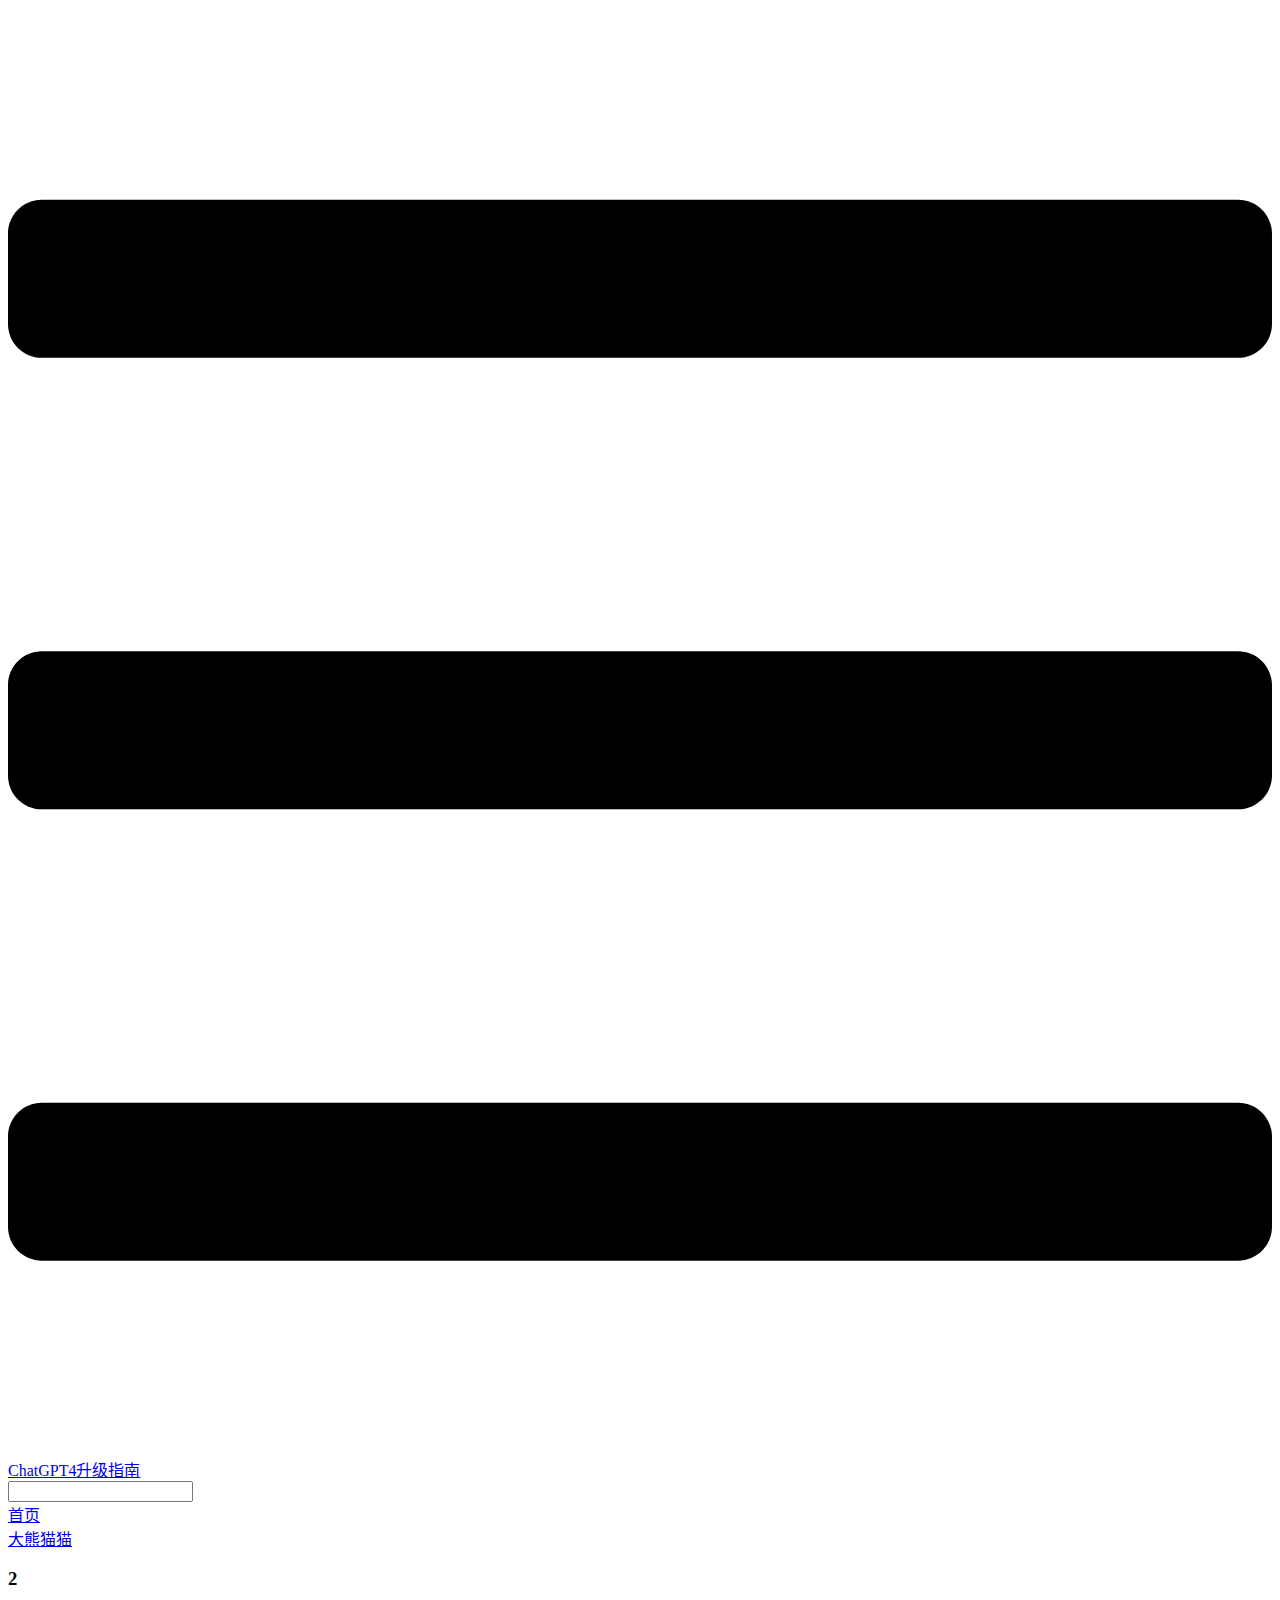
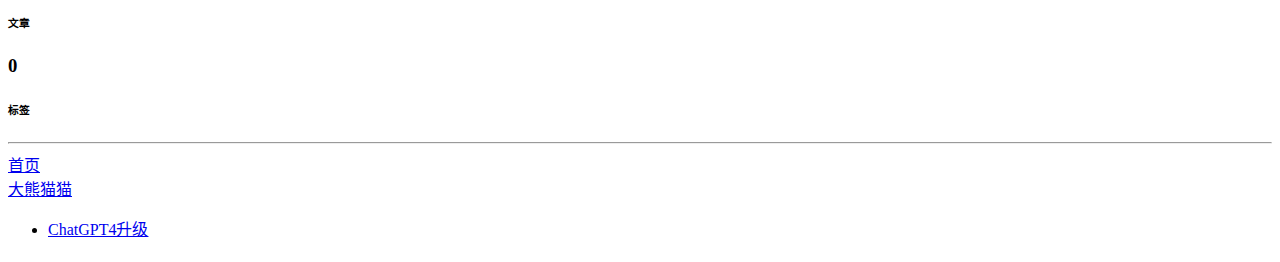
==== categories/index.html @ 4511b9e1 "deploy" ====
<!DOCTYPE html>
<html lang="zh-CN">
  <head>
    <meta charset="utf-8">
    <meta name="viewport" content="width=device-width,initial-scale=1">
    <title>Categories | ChatGPT4升级指南</title>
    <meta name="generator" content="VuePress 1.9.10">
    
    <meta name="description" content="ChatGPT4升级与ChatGPT3.5账号出售">
    
    <link rel="preload" href="/upgrade-chatgpt4/assets/css/0.styles.dbd1b39b.css" as="style"><link rel="preload" href="/upgrade-chatgpt4/assets/js/app.5e19e9b1.js" as="script"><link rel="preload" href="/upgrade-chatgpt4/assets/js/7.da209bf6.js" as="script"><link rel="preload" href="/upgrade-chatgpt4/assets/js/2.1abc7a24.js" as="script"><link rel="preload" href="/upgrade-chatgpt4/assets/js/1.61447b12.js" as="script"><link rel="prefetch" href="/upgrade-chatgpt4/assets/js/10.eea212a3.js"><link rel="prefetch" href="/upgrade-chatgpt4/assets/js/11.74b51c2a.js"><link rel="prefetch" href="/upgrade-chatgpt4/assets/js/14.2107bbc2.js"><link rel="prefetch" href="/upgrade-chatgpt4/assets/js/15.86e69429.js"><link rel="prefetch" href="/upgrade-chatgpt4/assets/js/16.401a2945.js"><link rel="prefetch" href="/upgrade-chatgpt4/assets/js/17.c0c45989.js"><link rel="prefetch" href="/upgrade-chatgpt4/assets/js/18.0d49810b.js"><link rel="prefetch" href="/upgrade-chatgpt4/assets/js/19.a8d0adf3.js"><link rel="prefetch" href="/upgrade-chatgpt4/assets/js/20.218651d0.js"><link rel="prefetch" href="/upgrade-chatgpt4/assets/js/21.e7427723.js"><link rel="prefetch" href="/upgrade-chatgpt4/assets/js/22.28401251.js"><link rel="prefetch" href="/upgrade-chatgpt4/assets/js/23.e9b26fbf.js"><link rel="prefetch" href="/upgrade-chatgpt4/assets/js/24.6afd8b9e.js"><link rel="prefetch" href="/upgrade-chatgpt4/assets/js/25.6965fe36.js"><link rel="prefetch" href="/upgrade-chatgpt4/assets/js/26.85040441.js"><link rel="prefetch" href="/upgrade-chatgpt4/assets/js/27.a2465eac.js"><link rel="prefetch" href="/upgrade-chatgpt4/assets/js/28.8bfc8691.js"><link rel="prefetch" href="/upgrade-chatgpt4/assets/js/29.f3cfa5ed.js"><link rel="prefetch" href="/upgrade-chatgpt4/assets/js/3.207ada96.js"><link rel="prefetch" href="/upgrade-chatgpt4/assets/js/30.83991fb4.js"><link rel="prefetch" href="/upgrade-chatgpt4/assets/js/31.d178b285.js"><link rel="prefetch" href="/upgrade-chatgpt4/assets/js/32.a5e964d1.js"><link rel="prefetch" href="/upgrade-chatgpt4/assets/js/33.b8ed26ef.js"><link rel="prefetch" href="/upgrade-chatgpt4/assets/js/34.44161896.js"><link rel="prefetch" href="/upgrade-chatgpt4/assets/js/35.bb3bd585.js"><link rel="prefetch" href="/upgrade-chatgpt4/assets/js/36.3db4a564.js"><link rel="prefetch" href="/upgrade-chatgpt4/assets/js/37.6be88695.js"><link rel="prefetch" href="/upgrade-chatgpt4/assets/js/38.7c0938f5.js"><link rel="prefetch" href="/upgrade-chatgpt4/assets/js/39.6007c95c.js"><link rel="prefetch" href="/upgrade-chatgpt4/assets/js/4.3caec655.js"><link rel="prefetch" href="/upgrade-chatgpt4/assets/js/5.b4d07fd0.js"><link rel="prefetch" href="/upgrade-chatgpt4/assets/js/6.549a3fbb.js"><link rel="prefetch" href="/upgrade-chatgpt4/assets/js/8.50764dc8.js"><link rel="prefetch" href="/upgrade-chatgpt4/assets/js/9.b93c432b.js"><link rel="prefetch" href="/upgrade-chatgpt4/assets/js/vendors~docsearch.4e95f858.js">
    <link rel="stylesheet" href="/upgrade-chatgpt4/assets/css/0.styles.dbd1b39b.css">
  </head>
  <body>
    <div id="app" data-server-rendered="true"><div class="theme-container" data-v-7dd95ae2><div data-v-7dd95ae2><div class="password-shadow password-wrapper-out" style="display:none;" data-v-59e6cb88 data-v-7dd95ae2 data-v-7dd95ae2><h3 class="title" data-v-59e6cb88>ChatGPT4升级指南</h3> <p class="description" data-v-59e6cb88>ChatGPT4升级与ChatGPT3.5账号出售</p> <label id="box" class="inputBox" data-v-59e6cb88><input type="password" value="" data-v-59e6cb88> <span data-v-59e6cb88>Konck! Knock!</span> <button data-v-59e6cb88>OK</button></label> <div class="footer" data-v-59e6cb88><span data-v-59e6cb88><i class="iconfont reco-theme" data-v-59e6cb88></i> <a target="blank" href="https://vuepress-theme-reco.recoluan.com" data-v-59e6cb88>vuePress-theme-reco</a></span> <span data-v-59e6cb88><i class="iconfont reco-copyright" data-v-59e6cb88></i> <a data-v-59e6cb88><!---->
          
        <!---->
        2024
      </a></span></div></div> <div class="hide" data-v-7dd95ae2><header class="navbar" data-v-7dd95ae2><div class="sidebar-button"><svg xmlns="http://www.w3.org/2000/svg" aria-hidden="true" role="img" viewBox="0 0 448 512" class="icon"><path fill="currentColor" d="M436 124H12c-6.627 0-12-5.373-12-12V80c0-6.627 5.373-12 12-12h424c6.627 0 12 5.373 12 12v32c0 6.627-5.373 12-12 12zm0 160H12c-6.627 0-12-5.373-12-12v-32c0-6.627 5.373-12 12-12h424c6.627 0 12 5.373 12 12v32c0 6.627-5.373 12-12 12zm0 160H12c-6.627 0-12-5.373-12-12v-32c0-6.627 5.373-12 12-12h424c6.627 0 12 5.373 12 12v32c0 6.627-5.373 12-12 12z"></path></svg></div> <a href="/upgrade-chatgpt4/" class="home-link router-link-active"><!----> <span class="site-name">ChatGPT4升级指南</span></a> <div class="links"><div class="color-picker"><a class="color-button"><i class="iconfont reco-color"></i></a> <div class="color-picker-menu" style="display:none;"><div class="mode-options"><h4 class="title">Choose mode</h4> <ul class="color-mode-options"><li class="dark">dark</li><li class="auto active">auto</li><li class="light">light</li></ul></div></div></div> <div class="search-box"><i class="iconfont reco-search"></i> <input aria-label="Search" autocomplete="off" spellcheck="false" value=""> <!----></div> <nav class="nav-links can-hide"><div class="nav-item"><a href="/upgrade-chatgpt4/" class="nav-link"><i class="undefined"></i>
  首页
</a></div><div class="nav-item"><a href="/upgrade-chatgpt4/" class="nav-link"><i class="undefined"></i>
  大熊猫猫
</a></div> <!----></nav></div></header> <div class="sidebar-mask" data-v-7dd95ae2></div> <aside class="sidebar" data-v-7dd95ae2><div class="personal-info-wrapper" data-v-1fad0c41 data-v-7dd95ae2><!----> <!----> <div class="num" data-v-1fad0c41><div data-v-1fad0c41><h3 data-v-1fad0c41>2</h3> <h6 data-v-1fad0c41>文章</h6></div> <div data-v-1fad0c41><h3 data-v-1fad0c41>0</h3> <h6 data-v-1fad0c41>标签</h6></div></div> <ul class="social-links" data-v-1fad0c41></ul> <hr data-v-1fad0c41></div> <nav class="nav-links"><div class="nav-item"><a href="/upgrade-chatgpt4/" class="nav-link"><i class="undefined"></i>
  首页
</a></div><div class="nav-item"><a href="/upgrade-chatgpt4/" class="nav-link"><i class="undefined"></i>
  大熊猫猫
</a></div> <!----></nav> <ul class="sidebar-links"><li><a href="/upgrade-chatgpt4/handbook/ChatGPT_4.0.html" class="sidebar-link">ChatGPT4升级</a></li></ul> </aside> <div class="password-shadow password-wrapper-in" style="display:none;" data-v-59e6cb88 data-v-7dd95ae2><h3 class="title" data-v-59e6cb88>Categories</h3> <!----> <label id="box" class="inputBox" data-v-59e6cb88><input type="password" value="" data-v-59e6cb88> <span data-v-59e6cb88>Konck! Knock!</span> <button data-v-59e6cb88>OK</button></label> <div class="footer" data-v-59e6cb88><span data-v-59e6cb88><i class="iconfont reco-theme" data-v-59e6cb88></i> <a target="blank" href="https://vuepress-theme-reco.recoluan.com" data-v-59e6cb88>vuePress-theme-reco</a></span> <span data-v-59e6cb88><i class="iconfont reco-copyright" data-v-59e6cb88></i> <a data-v-59e6cb88><!---->
          
        <!---->
        2024
      </a></span></div></div> <div data-v-7dd95ae2><div data-v-7dd95ae2><main class="page" style="padding-right:0;"><section style="display:;"><div class="page-title"><h1 class="title"></h1> <div data-v-8a445198><!----> <!----> <!----> <!----></div></div> <!----></section> <footer class="page-edit"><!----> <!----></footer> <!----> <div class="comments-wrapper"><!----></div></main></div> <!----></div> <ul class="sub-sidebar sub-sidebar-wrapper" style="width:0;" data-v-b57cc07c data-v-7dd95ae2></ul></div></div></div><div class="global-ui"><div class="back-to-ceiling" style="right:1rem;bottom:6rem;width:2.5rem;height:2.5rem;border-radius:.25rem;line-height:2.5rem;display:none;" data-v-c6073ba8 data-v-c6073ba8><svg t="1574745035067" viewBox="0 0 1024 1024" version="1.1" xmlns="http://www.w3.org/2000/svg" p-id="5404" class="icon" data-v-c6073ba8><path d="M526.60727968 10.90185116a27.675 27.675 0 0 0-29.21455937 0c-131.36607665 82.28402758-218.69155461 228.01873535-218.69155402 394.07834331a462.20625001 462.20625001 0 0 0 5.36959153 69.94390903c1.00431239 6.55289093-0.34802892 13.13561351-3.76865779 18.80351572-32.63518765 54.11355614-51.75690182 118.55860487-51.7569018 187.94566865a371.06718723 371.06718723 0 0 0 11.50484808 91.98906777c6.53300375 25.50556257 41.68394495 28.14064038 52.69160883 4.22606766 17.37162448-37.73630017 42.14135425-72.50938081 72.80769204-103.21549295 2.18761121 3.04276886 4.15646224 6.24463696 6.40373557 9.22774369a1871.4375 1871.4375 0 0 0 140.04691725 5.34970492 1866.36093723 1866.36093723 0 0 0 140.04691723-5.34970492c2.24727335-2.98310674 4.21612437-6.18497483 6.3937923-9.2178004 30.66633723 30.70611158 55.4360664 65.4791928 72.80769147 103.21549355 11.00766384 23.91457269 46.15860503 21.27949489 52.69160879-4.22606768a371.15156223 371.15156223 0 0 0 11.514792-91.99901164c0-69.36717486-19.13165746-133.82216804-51.75690182-187.92578088-3.42062944-5.66790279-4.76302748-12.26056868-3.76865837-18.80351632a462.20625001 462.20625001 0 0 0 5.36959269-69.943909c-0.00994388-166.08943902-87.32547796-311.81420293-218.6915546-394.09823051zM605.93803103 357.87693858a93.93749974 93.93749974 0 1 1-187.89594924 6.1e-7 93.93749974 93.93749974 0 0 1 187.89594924-6.1e-7z" p-id="5405" data-v-c6073ba8></path><path d="M429.50777625 765.63860547C429.50777625 803.39355007 466.44236686 1000.39046097 512.00932183 1000.39046097c45.56695499 0 82.4922232-197.00623328 82.5015456-234.7518555 0-37.75494459-36.9345906-68.35043303-82.4922232-68.34111062-45.57627738-0.00932239-82.52019037 30.59548842-82.51086798 68.34111062z" p-id="5406" data-v-c6073ba8></path></svg></div></div></div>
    <script src="/upgrade-chatgpt4/assets/js/app.5e19e9b1.js" defer></script><script src="/upgrade-chatgpt4/assets/js/7.da209bf6.js" defer></script><script src="/upgrade-chatgpt4/assets/js/2.1abc7a24.js" defer></script><script src="/upgrade-chatgpt4/assets/js/1.61447b12.js" defer></script>
  </body>
</html>
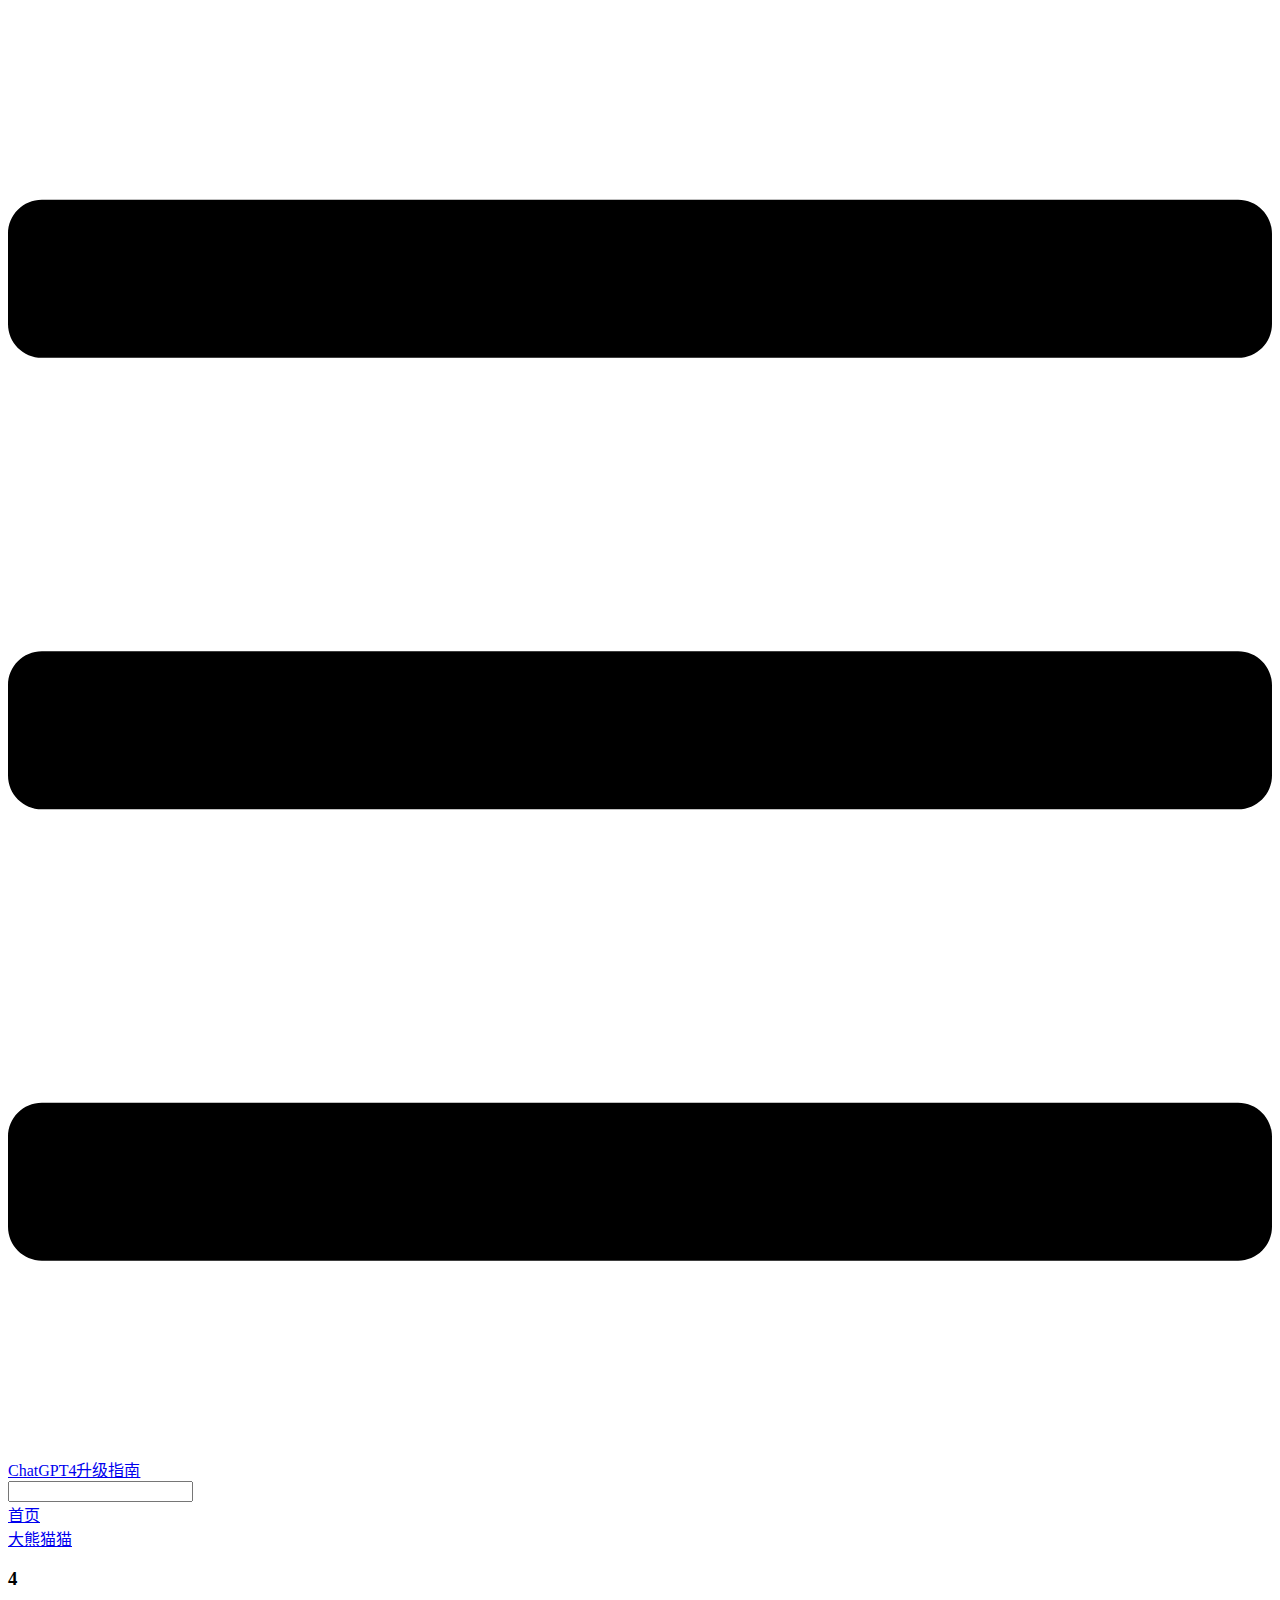
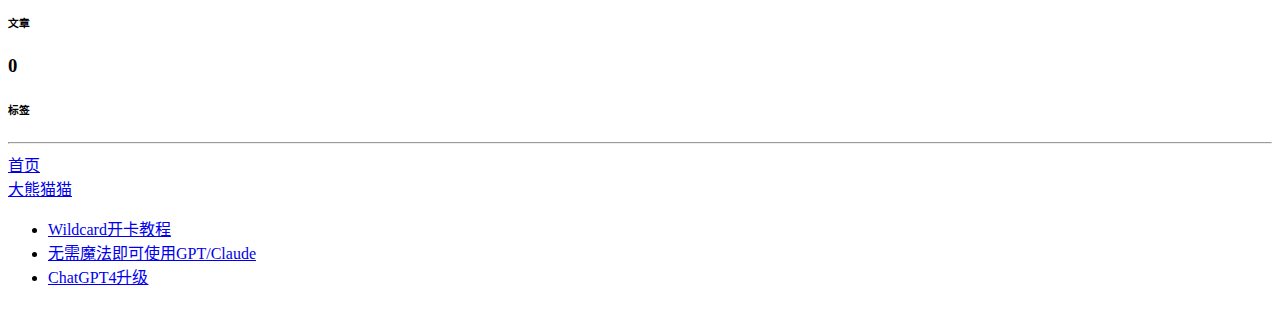
==== commit de110348: "deploy" ====
--- a/categories/index.html
+++ b/categories/index.html
@@ -8,8 +8,8 @@
     
     <meta name="description" content="ChatGPT4升级与ChatGPT3.5账号出售">
     
-    <link rel="preload" href="/upgrade-chatgpt4/assets/css/0.styles.dbd1b39b.css" as="style"><link rel="preload" href="/upgrade-chatgpt4/assets/js/app.5e19e9b1.js" as="script"><link rel="preload" href="/upgrade-chatgpt4/assets/js/7.da209bf6.js" as="script"><link rel="preload" href="/upgrade-chatgpt4/assets/js/2.1abc7a24.js" as="script"><link rel="preload" href="/upgrade-chatgpt4/assets/js/1.61447b12.js" as="script"><link rel="prefetch" href="/upgrade-chatgpt4/assets/js/10.eea212a3.js"><link rel="prefetch" href="/upgrade-chatgpt4/assets/js/11.74b51c2a.js"><link rel="prefetch" href="/upgrade-chatgpt4/assets/js/14.2107bbc2.js"><link rel="prefetch" href="/upgrade-chatgpt4/assets/js/15.86e69429.js"><link rel="prefetch" href="/upgrade-chatgpt4/assets/js/16.401a2945.js"><link rel="prefetch" href="/upgrade-chatgpt4/assets/js/17.c0c45989.js"><link rel="prefetch" href="/upgrade-chatgpt4/assets/js/18.0d49810b.js"><link rel="prefetch" href="/upgrade-chatgpt4/assets/js/19.a8d0adf3.js"><link rel="prefetch" href="/upgrade-chatgpt4/assets/js/20.218651d0.js"><link rel="prefetch" href="/upgrade-chatgpt4/assets/js/21.e7427723.js"><link rel="prefetch" href="/upgrade-chatgpt4/assets/js/22.28401251.js"><link rel="prefetch" href="/upgrade-chatgpt4/assets/js/23.e9b26fbf.js"><link rel="prefetch" href="/upgrade-chatgpt4/assets/js/24.6afd8b9e.js"><link rel="prefetch" href="/upgrade-chatgpt4/assets/js/25.6965fe36.js"><link rel="prefetch" href="/upgrade-chatgpt4/assets/js/26.85040441.js"><link rel="prefetch" href="/upgrade-chatgpt4/assets/js/27.a2465eac.js"><link rel="prefetch" href="/upgrade-chatgpt4/assets/js/28.8bfc8691.js"><link rel="prefetch" href="/upgrade-chatgpt4/assets/js/29.f3cfa5ed.js"><link rel="prefetch" href="/upgrade-chatgpt4/assets/js/3.207ada96.js"><link rel="prefetch" href="/upgrade-chatgpt4/assets/js/30.83991fb4.js"><link rel="prefetch" href="/upgrade-chatgpt4/assets/js/31.d178b285.js"><link rel="prefetch" href="/upgrade-chatgpt4/assets/js/32.a5e964d1.js"><link rel="prefetch" href="/upgrade-chatgpt4/assets/js/33.b8ed26ef.js"><link rel="prefetch" href="/upgrade-chatgpt4/assets/js/34.44161896.js"><link rel="prefetch" href="/upgrade-chatgpt4/assets/js/35.bb3bd585.js"><link rel="prefetch" href="/upgrade-chatgpt4/assets/js/36.3db4a564.js"><link rel="prefetch" href="/upgrade-chatgpt4/assets/js/37.6be88695.js"><link rel="prefetch" href="/upgrade-chatgpt4/assets/js/38.7c0938f5.js"><link rel="prefetch" href="/upgrade-chatgpt4/assets/js/39.6007c95c.js"><link rel="prefetch" href="/upgrade-chatgpt4/assets/js/4.3caec655.js"><link rel="prefetch" href="/upgrade-chatgpt4/assets/js/5.b4d07fd0.js"><link rel="prefetch" href="/upgrade-chatgpt4/assets/js/6.549a3fbb.js"><link rel="prefetch" href="/upgrade-chatgpt4/assets/js/8.50764dc8.js"><link rel="prefetch" href="/upgrade-chatgpt4/assets/js/9.b93c432b.js"><link rel="prefetch" href="/upgrade-chatgpt4/assets/js/vendors~docsearch.4e95f858.js">
-    <link rel="stylesheet" href="/upgrade-chatgpt4/assets/css/0.styles.dbd1b39b.css">
+    <link rel="preload" href="/upgrade-chatgpt4/assets/css/0.styles.d80103cf.css" as="style"><link rel="preload" href="/upgrade-chatgpt4/assets/js/app.a1f62594.js" as="script"><link rel="preload" href="/upgrade-chatgpt4/assets/js/7.42f3678d.js" as="script"><link rel="preload" href="/upgrade-chatgpt4/assets/js/2.ebf41814.js" as="script"><link rel="preload" href="/upgrade-chatgpt4/assets/js/1.cd5066dc.js" as="script"><link rel="prefetch" href="/upgrade-chatgpt4/assets/js/10.abf5bc56.js"><link rel="prefetch" href="/upgrade-chatgpt4/assets/js/11.e28ca3cb.js"><link rel="prefetch" href="/upgrade-chatgpt4/assets/js/14.1ff3b23f.js"><link rel="prefetch" href="/upgrade-chatgpt4/assets/js/15.aafbb36e.js"><link rel="prefetch" href="/upgrade-chatgpt4/assets/js/16.e8bb8aee.js"><link rel="prefetch" href="/upgrade-chatgpt4/assets/js/17.b4170691.js"><link rel="prefetch" href="/upgrade-chatgpt4/assets/js/18.43af83cf.js"><link rel="prefetch" href="/upgrade-chatgpt4/assets/js/19.a00c8502.js"><link rel="prefetch" href="/upgrade-chatgpt4/assets/js/20.59c47d97.js"><link rel="prefetch" href="/upgrade-chatgpt4/assets/js/21.397949e4.js"><link rel="prefetch" href="/upgrade-chatgpt4/assets/js/22.4f90e574.js"><link rel="prefetch" href="/upgrade-chatgpt4/assets/js/23.e6af103f.js"><link rel="prefetch" href="/upgrade-chatgpt4/assets/js/24.a48b41bd.js"><link rel="prefetch" href="/upgrade-chatgpt4/assets/js/25.583b2100.js"><link rel="prefetch" href="/upgrade-chatgpt4/assets/js/26.ed283b0e.js"><link rel="prefetch" href="/upgrade-chatgpt4/assets/js/27.d183fc84.js"><link rel="prefetch" href="/upgrade-chatgpt4/assets/js/28.f477b2a7.js"><link rel="prefetch" href="/upgrade-chatgpt4/assets/js/29.e3de08ef.js"><link rel="prefetch" href="/upgrade-chatgpt4/assets/js/3.ca8d1491.js"><link rel="prefetch" href="/upgrade-chatgpt4/assets/js/30.39160192.js"><link rel="prefetch" href="/upgrade-chatgpt4/assets/js/31.fe51d511.js"><link rel="prefetch" href="/upgrade-chatgpt4/assets/js/32.e1583e0b.js"><link rel="prefetch" href="/upgrade-chatgpt4/assets/js/33.ab3745f7.js"><link rel="prefetch" href="/upgrade-chatgpt4/assets/js/34.8a8d426f.js"><link rel="prefetch" href="/upgrade-chatgpt4/assets/js/35.31bd45e3.js"><link rel="prefetch" href="/upgrade-chatgpt4/assets/js/36.165004c3.js"><link rel="prefetch" href="/upgrade-chatgpt4/assets/js/37.ef0c40a6.js"><link rel="prefetch" href="/upgrade-chatgpt4/assets/js/38.1245274a.js"><link rel="prefetch" href="/upgrade-chatgpt4/assets/js/39.bd80524c.js"><link rel="prefetch" href="/upgrade-chatgpt4/assets/js/4.ec6617ac.js"><link rel="prefetch" href="/upgrade-chatgpt4/assets/js/40.d7bc7e05.js"><link rel="prefetch" href="/upgrade-chatgpt4/assets/js/41.57e417dc.js"><link rel="prefetch" href="/upgrade-chatgpt4/assets/js/5.dae528ad.js"><link rel="prefetch" href="/upgrade-chatgpt4/assets/js/6.006e016d.js"><link rel="prefetch" href="/upgrade-chatgpt4/assets/js/8.02352fa5.js"><link rel="prefetch" href="/upgrade-chatgpt4/assets/js/9.8db2dda2.js"><link rel="prefetch" href="/upgrade-chatgpt4/assets/js/vendors~docsearch.535306fc.js">
+    <link rel="stylesheet" href="/upgrade-chatgpt4/assets/css/0.styles.d80103cf.css">
   </head>
   <body>
     <div id="app" data-server-rendered="true"><div class="theme-container" data-v-7dd95ae2><div data-v-7dd95ae2><div class="password-shadow password-wrapper-out" style="display:none;" data-v-59e6cb88 data-v-7dd95ae2 data-v-7dd95ae2><h3 class="title" data-v-59e6cb88>ChatGPT4升级指南</h3> <p class="description" data-v-59e6cb88>ChatGPT4升级与ChatGPT3.5账号出售</p> <label id="box" class="inputBox" data-v-59e6cb88><input type="password" value="" data-v-59e6cb88> <span data-v-59e6cb88>Konck! Knock!</span> <button data-v-59e6cb88>OK</button></label> <div class="footer" data-v-59e6cb88><span data-v-59e6cb88><i class="iconfont reco-theme" data-v-59e6cb88></i> <a target="blank" href="https://vuepress-theme-reco.recoluan.com" data-v-59e6cb88>vuePress-theme-reco</a></span> <span data-v-59e6cb88><i class="iconfont reco-copyright" data-v-59e6cb88></i> <a data-v-59e6cb88><!---->
@@ -20,15 +20,15 @@
   首页
 </a></div><div class="nav-item"><a href="/upgrade-chatgpt4/" class="nav-link"><i class="undefined"></i>
   大熊猫猫
-</a></div> <!----></nav></div></header> <div class="sidebar-mask" data-v-7dd95ae2></div> <aside class="sidebar" data-v-7dd95ae2><div class="personal-info-wrapper" data-v-1fad0c41 data-v-7dd95ae2><!----> <!----> <div class="num" data-v-1fad0c41><div data-v-1fad0c41><h3 data-v-1fad0c41>2</h3> <h6 data-v-1fad0c41>文章</h6></div> <div data-v-1fad0c41><h3 data-v-1fad0c41>0</h3> <h6 data-v-1fad0c41>标签</h6></div></div> <ul class="social-links" data-v-1fad0c41></ul> <hr data-v-1fad0c41></div> <nav class="nav-links"><div class="nav-item"><a href="/upgrade-chatgpt4/" class="nav-link"><i class="undefined"></i>
+</a></div> <!----></nav></div></header> <div class="sidebar-mask" data-v-7dd95ae2></div> <aside class="sidebar" data-v-7dd95ae2><div class="personal-info-wrapper" data-v-1fad0c41 data-v-7dd95ae2><!----> <!----> <div class="num" data-v-1fad0c41><div data-v-1fad0c41><h3 data-v-1fad0c41>4</h3> <h6 data-v-1fad0c41>文章</h6></div> <div data-v-1fad0c41><h3 data-v-1fad0c41>0</h3> <h6 data-v-1fad0c41>标签</h6></div></div> <ul class="social-links" data-v-1fad0c41></ul> <hr data-v-1fad0c41></div> <nav class="nav-links"><div class="nav-item"><a href="/upgrade-chatgpt4/" class="nav-link"><i class="undefined"></i>
   首页
 </a></div><div class="nav-item"><a href="/upgrade-chatgpt4/" class="nav-link"><i class="undefined"></i>
   大熊猫猫
-</a></div> <!----></nav> <ul class="sidebar-links"><li><a href="/upgrade-chatgpt4/handbook/ChatGPT_4.0.html" class="sidebar-link">ChatGPT4升级</a></li></ul> </aside> <div class="password-shadow password-wrapper-in" style="display:none;" data-v-59e6cb88 data-v-7dd95ae2><h3 class="title" data-v-59e6cb88>Categories</h3> <!----> <label id="box" class="inputBox" data-v-59e6cb88><input type="password" value="" data-v-59e6cb88> <span data-v-59e6cb88>Konck! Knock!</span> <button data-v-59e6cb88>OK</button></label> <div class="footer" data-v-59e6cb88><span data-v-59e6cb88><i class="iconfont reco-theme" data-v-59e6cb88></i> <a target="blank" href="https://vuepress-theme-reco.recoluan.com" data-v-59e6cb88>vuePress-theme-reco</a></span> <span data-v-59e6cb88><i class="iconfont reco-copyright" data-v-59e6cb88></i> <a data-v-59e6cb88><!---->
+</a></div> <!----></nav> <ul class="sidebar-links"><li><a href="/upgrade-chatgpt4/handbook/wildcard.html" class="sidebar-link">Wildcard开卡教程</a></li><li><a href="/upgrade-chatgpt4/handbook/2233ai.html" class="sidebar-link">无需魔法即可使用GPT/Claude</a></li><li><a href="/upgrade-chatgpt4/handbook/ChatGPT_4.0.html" class="sidebar-link">ChatGPT4升级</a></li></ul> </aside> <div class="password-shadow password-wrapper-in" style="display:none;" data-v-59e6cb88 data-v-7dd95ae2><h3 class="title" data-v-59e6cb88>Categories</h3> <!----> <label id="box" class="inputBox" data-v-59e6cb88><input type="password" value="" data-v-59e6cb88> <span data-v-59e6cb88>Konck! Knock!</span> <button data-v-59e6cb88>OK</button></label> <div class="footer" data-v-59e6cb88><span data-v-59e6cb88><i class="iconfont reco-theme" data-v-59e6cb88></i> <a target="blank" href="https://vuepress-theme-reco.recoluan.com" data-v-59e6cb88>vuePress-theme-reco</a></span> <span data-v-59e6cb88><i class="iconfont reco-copyright" data-v-59e6cb88></i> <a data-v-59e6cb88><!---->
           
         <!---->
         2024
       </a></span></div></div> <div data-v-7dd95ae2><div data-v-7dd95ae2><main class="page" style="padding-right:0;"><section style="display:;"><div class="page-title"><h1 class="title"></h1> <div data-v-8a445198><!----> <!----> <!----> <!----></div></div> <!----></section> <footer class="page-edit"><!----> <!----></footer> <!----> <div class="comments-wrapper"><!----></div></main></div> <!----></div> <ul class="sub-sidebar sub-sidebar-wrapper" style="width:0;" data-v-b57cc07c data-v-7dd95ae2></ul></div></div></div><div class="global-ui"><div class="back-to-ceiling" style="right:1rem;bottom:6rem;width:2.5rem;height:2.5rem;border-radius:.25rem;line-height:2.5rem;display:none;" data-v-c6073ba8 data-v-c6073ba8><svg t="1574745035067" viewBox="0 0 1024 1024" version="1.1" xmlns="http://www.w3.org/2000/svg" p-id="5404" class="icon" data-v-c6073ba8><path d="M526.60727968 10.90185116a27.675 27.675 0 0 0-29.21455937 0c-131.36607665 82.28402758-218.69155461 228.01873535-218.69155402 394.07834331a462.20625001 462.20625001 0 0 0 5.36959153 69.94390903c1.00431239 6.55289093-0.34802892 13.13561351-3.76865779 18.80351572-32.63518765 54.11355614-51.75690182 118.55860487-51.7569018 187.94566865a371.06718723 371.06718723 0 0 0 11.50484808 91.98906777c6.53300375 25.50556257 41.68394495 28.14064038 52.69160883 4.22606766 17.37162448-37.73630017 42.14135425-72.50938081 72.80769204-103.21549295 2.18761121 3.04276886 4.15646224 6.24463696 6.40373557 9.22774369a1871.4375 1871.4375 0 0 0 140.04691725 5.34970492 1866.36093723 1866.36093723 0 0 0 140.04691723-5.34970492c2.24727335-2.98310674 4.21612437-6.18497483 6.3937923-9.2178004 30.66633723 30.70611158 55.4360664 65.4791928 72.80769147 103.21549355 11.00766384 23.91457269 46.15860503 21.27949489 52.69160879-4.22606768a371.15156223 371.15156223 0 0 0 11.514792-91.99901164c0-69.36717486-19.13165746-133.82216804-51.75690182-187.92578088-3.42062944-5.66790279-4.76302748-12.26056868-3.76865837-18.80351632a462.20625001 462.20625001 0 0 0 5.36959269-69.943909c-0.00994388-166.08943902-87.32547796-311.81420293-218.6915546-394.09823051zM605.93803103 357.87693858a93.93749974 93.93749974 0 1 1-187.89594924 6.1e-7 93.93749974 93.93749974 0 0 1 187.89594924-6.1e-7z" p-id="5405" data-v-c6073ba8></path><path d="M429.50777625 765.63860547C429.50777625 803.39355007 466.44236686 1000.39046097 512.00932183 1000.39046097c45.56695499 0 82.4922232-197.00623328 82.5015456-234.7518555 0-37.75494459-36.9345906-68.35043303-82.4922232-68.34111062-45.57627738-0.00932239-82.52019037 30.59548842-82.51086798 68.34111062z" p-id="5406" data-v-c6073ba8></path></svg></div></div></div>
-    <script src="/upgrade-chatgpt4/assets/js/app.5e19e9b1.js" defer></script><script src="/upgrade-chatgpt4/assets/js/7.da209bf6.js" defer></script><script src="/upgrade-chatgpt4/assets/js/2.1abc7a24.js" defer></script><script src="/upgrade-chatgpt4/assets/js/1.61447b12.js" defer></script>
+    <script src="/upgrade-chatgpt4/assets/js/app.a1f62594.js" defer></script><script src="/upgrade-chatgpt4/assets/js/7.42f3678d.js" defer></script><script src="/upgrade-chatgpt4/assets/js/2.ebf41814.js" defer></script><script src="/upgrade-chatgpt4/assets/js/1.cd5066dc.js" defer></script>
   </body>
 </html>
